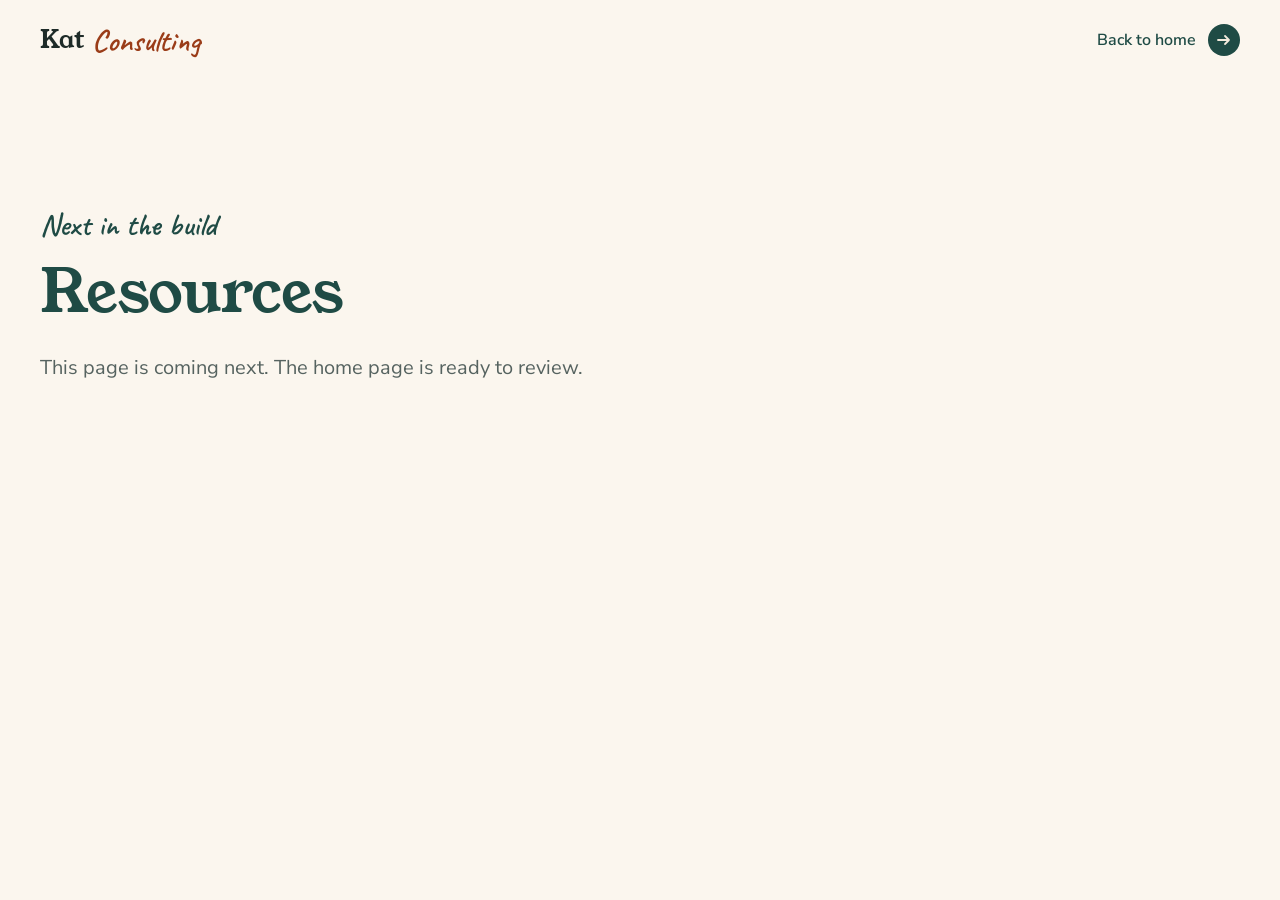
==== docs/resources/index.html @ 446f20d4 "Save from Halite Studio" ====
<!doctype html>
<html lang="en">
<head>
  <meta charset="utf-8">
  <meta name="viewport" content="width=device-width, initial-scale=1">
  <title>Resources | Kat Consulting</title>
  <link rel="stylesheet" href="../kat.css">
  <script>document.documentElement.classList.add("js")</script>
</head>
<body>
  <header class="site-header"><div class="wrap header-row"><a class="wordmark" href="../index.html">Kat <small>Consulting</small></a><a class="text-link arrow" href="../index.html"><span>Back to home</span></a></div></header>
  <main class="wrap section" style="min-height:60vh">
    <p class="eyebrow">Next in the build</p>
    <h1 class="display" style="font-size:var(--h1);margin-top:var(--s-3)">Resources</h1>
    <p class="lead" style="margin-top:var(--s-5)">This page is coming next. The home page is ready to review.</p>
  </main>
</body>
</html>
---- docs/kat.css ----
/*
 * Kat Consulting — design system (shared by every page).
 * Rulers: 8px spacing scale (4,8,12,16,24,32,48,64,96,128) · type ratio 1.25 from 16px
 * · one container · tokens only. Home-only layout lives in home.css.
 */
@font-face { font-family: "Young Serif"; src: url("./fonts/young-serif.woff2") format("woff2"); font-weight: 400; font-style: normal; font-display: swap; }
@font-face { font-family: "Nunito Sans"; src: url("./fonts/nunito-sans.woff2") format("woff2"); font-weight: 400 700; font-style: normal; font-display: swap; }
@font-face { font-family: "Caveat"; src: url("./fonts/caveat.woff2") format("woff2"); font-weight: 500 700; font-style: normal; font-display: swap; }

:root {
  --paper: #fbf6ee;
  --cream: #f4ebdd;
  --ink: #1e2b28;
  --muted: #566360;
  --teal: #1f4b45;
  --teal-deep: #17332f;
  --accent: #b84a22;
  --accent-ink: #9a3c18;
  --butter: #f2d58a;
  --on-dark: #f4ebdd;
  --on-dark-muted: #cfe0db;
  --line: rgba(30, 43, 40, 0.14);

  --s-1: 4px; --s-2: 8px; --s-3: 12px; --s-4: 16px; --s-5: 24px; --s-6: 32px; --s-7: 48px; --s-8: 64px; --s-9: 96px; --s-10: 128px;

  --t-13: 13px; --t-16: 16px; --t-20: 20px; --t-25: 25px; --t-31: 31px; --t-39: 39px; --t-49: 49px; --t-61: 61px;
  --h1: var(--t-49); --h2: var(--t-39); --statement: var(--t-49);

  --container: 1200px;
  --gutter: var(--s-6);
  --section: var(--s-10);
  --radius: 16px;
  --radius-lg: 24px;
  --header-h: 80px;

  --font-display: "Young Serif", Georgia, serif;
  --font-body: "Nunito Sans", system-ui, -apple-system, "Segoe UI", sans-serif;
  --font-hand: "Caveat", "Segoe Print", cursive;
  --squiggle: url("data:image/svg+xml,%3Csvg xmlns='http://www.w3.org/2000/svg' viewBox='0 0 120 10' preserveAspectRatio='none'%3E%3Cpath d='M2 6 C14 1 24 9 38 5 S62 2 76 6 S104 8 118 4' fill='none' stroke='%23b84a22' stroke-width='2.6' stroke-linecap='round' vector-effect='non-scaling-stroke'/%3E%3C/svg%3E");
  --squiggle-light: url("data:image/svg+xml,%3Csvg xmlns='http://www.w3.org/2000/svg' viewBox='0 0 120 10' preserveAspectRatio='none'%3E%3Cpath d='M2 6 C14 1 24 9 38 5 S62 2 76 6 S104 8 118 4' fill='none' stroke='%23f2d58a' stroke-width='2.6' stroke-linecap='round' vector-effect='non-scaling-stroke'/%3E%3C/svg%3E");
  --heart: url("data:image/svg+xml,%3Csvg xmlns='http://www.w3.org/2000/svg' viewBox='0 0 32 30' fill='none' stroke='black' stroke-width='2.4' stroke-linecap='round' stroke-linejoin='round'%3E%3Cpath d='M16 27 C8 21 3 16 3 10.5 C3 6.5 6 4 9.5 4 C12.5 4 14.8 5.8 16 8.4 C17.4 5.6 19.6 4 22.5 4.2 C26 4.4 29 7 29 11 C29 16.4 23.6 21.6 16 27 Z'/%3E%3C/svg%3E");
  --ease: cubic-bezier(0.22, 0.61, 0.36, 1);
  --spring: cubic-bezier(0.34, 1.56, 0.64, 1);
}

@media (max-width: 767px) {
  :root {
    --h1: var(--t-31); --h2: var(--t-31); --statement: var(--t-31);
    --gutter: var(--s-5); --section: var(--s-8); --header-h: 72px;
  }
}

*, *::before, *::after { box-sizing: border-box; }
html { scrollbar-width: none; scroll-behavior: smooth; -webkit-text-size-adjust: 100%; }
html::-webkit-scrollbar { display: none; }
body { margin: 0; background: var(--paper); color: var(--ink); font: 400 var(--t-16)/1.5 var(--font-body); -webkit-font-smoothing: antialiased; text-rendering: optimizeLegibility; }
img { display: block; max-width: 100%; }
h1, h2, h3, p, ul, figure { margin: 0; }
ul { padding: 0; list-style: none; }
a { color: inherit; text-decoration: none; }
:focus-visible { outline: 3px solid var(--accent); outline-offset: 3px; border-radius: 4px; }

.skip { position: absolute; left: var(--s-4); top: -64px; z-index: 100; background: var(--ink); color: var(--paper); padding: var(--s-3) var(--s-4); border-radius: 8px; }
.skip:focus { top: var(--s-4); }

.wrap { width: 100%; max-width: calc(var(--container) + var(--gutter) * 2); margin-inline: auto; padding-inline: var(--gutter); }
.section { padding-block: var(--section); }

.display { font-family: var(--font-display); font-weight: 400; letter-spacing: -0.01em; line-height: 1.22; }
.display em, .hl, .story-text em { font-style: normal; color: var(--accent-ink); padding-bottom: var(--s-1); background: var(--squiggle) 0 100% / 100% 0.3em no-repeat; -webkit-box-decoration-break: clone; box-decoration-break: clone; }
.eyebrow, .hand { font-family: var(--font-hand); font-weight: 600; font-size: var(--t-31); line-height: 1.1; color: var(--accent-ink); }
.lead { font-size: var(--t-20); line-height: 1.5; color: var(--muted); max-width: 56ch; }

/* Buttons + arrow links */
.btn { display: inline-flex; align-items: center; justify-content: center; gap: var(--s-2); min-height: 48px; padding: 0 var(--s-5); border-radius: 999px; font: 600 var(--t-16)/1 var(--font-body); cursor: pointer; border: 0; transition: transform 0.14s var(--ease), background-color 0.2s var(--ease); }
.btn-primary { background: var(--accent); color: #fff; }
.btn-sm { min-height: 44px; padding: 0 var(--s-4); }
.btn:active { transform: scale(0.97); }
.arrow::after { content: ""; width: 16px; height: 16px; background: currentColor; flex: none; transition: transform 0.25s var(--ease); -webkit-mask: var(--arrow) center / contain no-repeat; mask: var(--arrow) center / contain no-repeat; --arrow: url("data:image/svg+xml,%3Csvg xmlns='http://www.w3.org/2000/svg' viewBox='0 0 16 16' fill='none' stroke='black' stroke-width='1.8' stroke-linecap='round' stroke-linejoin='round'%3E%3Cpath d='M2 8h11M9 4l4 4-4 4'/%3E%3C/svg%3E"); }
.text-link { display: inline-flex; align-items: center; gap: var(--s-3); min-height: 44px; font-weight: 600; border-bottom: 0; }
/* Every arrow link is the same: a plain label and a round arrow chip (teal on light, cream on the dark bands). */
.text-link.arrow::after { width: 32px; height: 32px; border-radius: 50%; -webkit-mask: none; mask: none; background: var(--teal) url("data:image/svg+xml,%3Csvg xmlns='http://www.w3.org/2000/svg' viewBox='0 0 16 16' fill='none' stroke='%23f4ebdd' stroke-width='1.8' stroke-linecap='round' stroke-linejoin='round'%3E%3Cpath d='M2 8h11M9 4l4 4-4 4'/%3E%3C/svg%3E") center / 16px no-repeat; }
:is(.kathleen, .cta, .closing-band, .site-footer) .text-link.arrow::after { background: var(--on-dark) url("data:image/svg+xml,%3Csvg xmlns='http://www.w3.org/2000/svg' viewBox='0 0 16 16' fill='none' stroke='%231f4b45' stroke-width='1.8' stroke-linecap='round' stroke-linejoin='round'%3E%3Cpath d='M2 8h11M9 4l4 4-4 4'/%3E%3C/svg%3E") center / 16px no-repeat; }
.text-link.arrow::after { transition: transform 0.25s var(--ease), background-color 0.2s var(--ease); }
@media (hover: hover) and (pointer: fine) {
  .text-link.arrow:hover::after { background-color: var(--accent); transform: translateX(var(--s-2)); }
  .text-link:hover { color: var(--accent-ink); }
  :is(.kathleen, .cta, .closing-band, .site-footer) .text-link.arrow:hover::after { background-color: var(--butter); }
  :is(.kathleen, .cta, .closing-band, .site-footer) .text-link:hover { color: var(--butter); }
}

/* Header */
.site-header { position: sticky; top: 0; z-index: 50; background: var(--paper); transition: box-shadow 0.25s var(--ease), transform 0.4s var(--ease); }
.site-header.is-hidden { transform: translateY(-100%); }
.site-header.is-stuck { box-shadow: 0 1px 0 var(--line); }
.header-row { display: flex; align-items: center; justify-content: space-between; gap: var(--s-5); min-height: var(--header-h); }
.wordmark { display: inline-flex; align-items: center; gap: var(--s-2); min-height: 44px; font-family: var(--font-display); font-size: var(--t-25); }
.wordmark small { font: 600 var(--t-31)/1 var(--font-hand); color: var(--accent-ink); }
.primary-nav ul { display: flex; align-items: center; gap: var(--s-2); }
.primary-nav a:not(.btn) { display: inline-flex; align-items: center; min-height: 44px; padding-inline: var(--s-3); font-weight: 500; position: relative; }
.primary-nav a:not(.btn)::after { content: ""; position: absolute; left: var(--s-3); right: var(--s-3); bottom: var(--s-2); height: 1.5px; background: currentColor; transform: scaleX(0); transform-origin: left; transition: transform 0.3s var(--ease); }
.nav-toggle { display: none; padding: 0; font-size: var(--t-16); width: 48px; height: 48px; border: 0; background: transparent; cursor: pointer; border-radius: 999px; align-items: center; justify-content: center; color: var(--ink); }
.nav-toggle i { display: block; width: 24px; height: 2px; background: currentColor; position: relative; transition: background-color 0.2s; }
.nav-toggle i::before, .nav-toggle i::after { content: ""; position: absolute; left: 0; width: 24px; height: 2px; background: currentColor; transition: transform 0.3s var(--ease); }
.nav-toggle i::before { top: -8px; } .nav-toggle i::after { top: 8px; }
.nav-toggle[aria-expanded="true"] i { background: transparent; }
.nav-toggle[aria-expanded="true"] i::before { transform: translateY(8px) rotate(45deg); }
.nav-toggle[aria-expanded="true"] i::after { transform: translateY(-8px) rotate(-45deg); }

@media (max-width: 899px) {
  .nav-toggle { display: inline-flex; }
  .primary-nav { position: fixed; inset: var(--header-h) 0 0 0; background: var(--paper); padding: var(--s-5) var(--gutter) var(--s-8); transform: translateY(-8px); opacity: 0; visibility: hidden; transition: opacity 0.25s var(--ease), transform 0.35s var(--ease), visibility 0s 0.35s; overflow-y: auto; }
  .primary-nav.is-open { transform: none; opacity: 1; visibility: visible; transition-delay: 0s; }
  .primary-nav ul { flex-direction: column; align-items: stretch; gap: 0; }
  .primary-nav li { border-bottom: 1px solid var(--line); }
  .primary-nav a:not(.btn) { width: 100%; min-height: 64px; padding-inline: 0; font: 400 var(--t-31)/1.1 var(--font-display); }
  .primary-nav li:last-child { border: 0; padding-top: var(--s-5); }
  .primary-nav .btn { width: 100%; min-height: 56px; }
}

/* Footer */
.site-footer { background: var(--teal-deep); color: var(--on-dark); padding-block: var(--s-9) var(--s-6); }
.footer-grid { display: grid; grid-template-columns: 1.4fr 1fr 1fr; gap: var(--s-8); }
.footer-brand p { margin-top: var(--s-4); color: var(--on-dark-muted); max-width: 48ch; }
.footer-brand .wordmark small { color: var(--butter); }
.footer-col h3 { font: 600 var(--t-25)/1.1 var(--font-hand); color: var(--butter); margin-bottom: var(--s-2); }
.footer-col a { display: flex; align-items: center; min-height: 44px; color: var(--on-dark); }
.footer-base { margin-top: var(--s-8); padding-top: var(--s-5); border-top: 1px solid rgba(244, 235, 221, 0.18); font-size: var(--t-13); color: var(--on-dark-muted); }
@media (max-width: 767px) { .footer-grid { grid-template-columns: 1fr 1fr; gap: var(--s-7) var(--s-5); } .footer-brand { grid-column: 1 / -1; } .site-footer { padding-block: var(--s-8) var(--s-5); } }

/* Handmade touches: heart doodle, taped photo prints */
.heart { display: inline-block; width: 24px; height: 22px; background: currentColor; vertical-align: -3px; -webkit-mask: var(--heart) center / contain no-repeat; mask: var(--heart) center / contain no-repeat; }
.print { position: relative; background: #fff; padding: var(--s-3); border-radius: 4px; box-shadow: 0 1px 2px rgba(30, 43, 40, 0.14), 0 16px 32px rgba(30, 43, 40, 0.14); rotate: var(--tilt, 0deg); transition: rotate 0.5s var(--ease), scale 0.5s var(--ease); }
.print img { width: 100%; height: 100%; object-fit: cover; border-radius: 2px; }
.print figcaption { font: 600 var(--t-31)/1 var(--font-hand); color: var(--ink); padding: var(--s-3) var(--s-3) var(--s-1); text-align: right; }
.print.taped::before { content: ""; position: absolute; top: -12px; left: 50%; width: 96px; height: 28px; margin-left: -48px; background: rgba(242, 213, 138, 0.8); transform: rotate(var(--tape, -3deg)); box-shadow: 0 1px 2px rgba(30, 43, 40, 0.12); }

/* Story: her mission, read one paragraph at a time */
.story { background: var(--cream); }
.story-grid { display: grid; grid-template-columns: 0.6fr 1.4fr; gap: var(--s-8); }
.story-label { position: sticky; top: calc(var(--header-h) + var(--s-6)); align-self: start; display: flex; align-items: center; gap: var(--s-2); }
.story-label .heart { color: var(--accent); width: 32px; height: 29px; }
.story-text p { font: 400 var(--t-25)/1.45 var(--font-display); max-width: 44ch; }
.story-text p + p { margin-top: var(--s-6); }
.story-text .closing { font-size: var(--t-31); line-height: 1.3; max-width: 32ch; }
.js .story-text p { opacity: 0.7; transition: opacity 0.6s var(--ease), transform 0.7s var(--ease); }
.js .story-text p.is-active { opacity: 1; transform: translateX(12px); }
@media (max-width: 899px) { .story-grid { grid-template-columns: 1fr; gap: var(--s-5); } .story-label { position: static; } }

/* Headlines rise word by word; underlines draw in; hearts beat once */
.js [data-split]:not(.is-split) { opacity: 0; }
.w { display: inline-block; overflow: hidden; vertical-align: top; padding-bottom: var(--s-3); margin-bottom: calc(var(--s-3) * -1); }
.wi { display: inline-block; }
.js [data-split].is-split .wi { transform: translateY(calc(100% + 16px)); transition: transform 0.9s var(--ease) calc(var(--wi, 0) * 55ms + 120ms); }
.js [data-split].is-in .wi { transform: none; }
.display em, .hl, .story-text em { transition: background-size 1s var(--ease) calc(var(--em-end, 0) * 55ms + 900ms); }
.js :is([data-reveal], [data-split]):not(.is-in) em, .js .story-text .closing:not(.is-in) em, .js :is([data-reveal], [data-split]):not(.is-in) .hl { background-size: 0% 0.3em; }
@keyframes beat { 0%, 100% { scale: 1; } 30% { scale: 1.3; } 60% { scale: 1.08; } }
.is-in .heart.beat, .heart.beat.is-in { animation: beat 0.9s var(--ease) 0.9s 1; }

.print[data-drift] { will-change: translate; }

/* Illustrations: public-domain art cut out like scrapbook stickers (credits in source/ART-CREDITS.md) */
.art { display: block; height: auto; max-width: none; pointer-events: none; user-select: none; }
.story-side { position: sticky; top: calc(var(--header-h) + var(--s-6)); align-self: start; }
.story-side .story-label { position: static; }
.story-cat { width: min(100%, 320px); margin-top: var(--s-6); transform-origin: 50% 100%; }
.story-cat.is-in { animation: breathe 4.2s var(--ease) 1.1s 3; }
@keyframes breathe { 0%, 100% { scale: 1; } 50% { scale: 1.02 1.045; } }
.footer-cat-wrap { --cat-w: clamp(132px, 15vw, 210px); position: absolute; bottom: 100%; right: max(var(--gutter), calc((100% - var(--container)) / 2 + 56px)); width: calc(var(--cat-w) + 48px); height: calc(var(--cat-w) * 1.1 + 24px); padding: var(--s-5) var(--s-5) 0; overflow: hidden; pointer-events: none; }
.footer-cat { width: var(--cat-w); filter: drop-shadow(0 6px 10px rgba(23, 51, 47, 0.28)); transition: translate 1.1s var(--ease), rotate 0.5s var(--ease); }
.js .footer-cat { translate: 0 104%; }
.js .footer-cat-wrap.is-in .footer-cat { translate: 0 0; }
.site-footer { position: relative; }
@media (max-width: 899px) { .story-side { position: static; display: flex; align-items: flex-end; justify-content: space-between; gap: var(--s-4); } .story-cat { width: clamp(104px, 24vw, 168px); margin-top: 0; flex: none; } }

/* Reveal (one-shot, transform + opacity only) */
.js [data-reveal] { opacity: 0; transform: translateY(24px); transition: opacity 0.6s var(--ease) calc(var(--i, 0) * 90ms), transform 0.7s var(--ease) calc(var(--i, 0) * 90ms); }
.js [data-reveal].is-in { opacity: 1; transform: none; }

@media (hover: hover) and (pointer: fine) {
  .btn-primary:hover { background: var(--accent-ink); }
  .print:hover { rotate: 0deg; scale: 1.02; }
  .primary-nav a:not(.btn):hover::after { transform: scaleX(1); }
  .arrow:hover::after, a:hover > .arrow::after { transform: translateX(4px); }
}

@media (prefers-reduced-motion: reduce) {
  html { scroll-behavior: auto; }
  *, *::before, *::after { transition-duration: 0.01ms !important; animation-duration: 0.01ms !important; }
  .js [data-reveal] { transform: none; }
  .js [data-split] .wi { transform: none; }
  .js .story-text p { opacity: 1; }
  .site-header.is-hidden { transform: none; }
  .js .footer-cat { translate: 0 0; }
  .story-cat.is-in, .swallow, .crane, .crane img { animation: none !important; }
  .swallow, .crane { display: none; }
}

/* Floating dots (bokeh.js) behind the Meet Kathleen band. The band keeps its solid teal as the fallback. */
.hero, .section { position: relative; }
.section > .bokeh { position: absolute; inset: 0; overflow: hidden; pointer-events: none; z-index: 0; }
.bokeh canvas { display: block; width: 100%; height: 100%; }
.section > .wrap { position: relative; z-index: 1; }

/* Colour roles: teal carries headlines, labels and links; rust is kept for the main button and the hand-drawn underlines. */
.display, .eyebrow, .hand, .text-link { color: var(--teal); }
.kathleen .display, .cta .display, .closing-band .display { color: inherit; }
.kathleen .text-link, .site-footer .text-link { color: var(--on-dark); }
@media (min-width: 1100px) { :root { --h1: var(--t-61); } }

/* Print: show everything, drop the effects, keep it ink on paper */
@media print {
  html, body { background: #fff; }
  .skip, .site-header, .nav-toggle, .hero-art::before { display: none !important; }
  .js [data-reveal], .js [data-split] .wi, .js .story-text p { opacity: 1 !important; transform: none !important; transition: none !important; }
  .js [data-split]:not(.is-split) { opacity: 1; }
  [data-drift] { translate: none !important; will-change: auto; }
  em, .hl { background-size: 100% 0.3em !important; }
  .story, .tools, .kathleen, .cta, .closing-band, .site-footer { background: #fff !important; }
  .cta { background-image: none !important; }
  .cta::before { display: none; }
  .kathleen *, .cta *, .closing-band *, .site-footer * { color: var(--ink) !important; background-image: none !important; }
  .swallow, .flock, .crane, .story-cat, .footer-cat-wrap, .stone { display: none !important; }
  .section { padding-block: var(--s-6); }
  .bokeh { display: none !important; }
  .print { box-shadow: none; border: 1px solid var(--line); }
  .service, .tool-card, .story-text p, .service-custom, .background .body p { break-inside: avoid; }
}
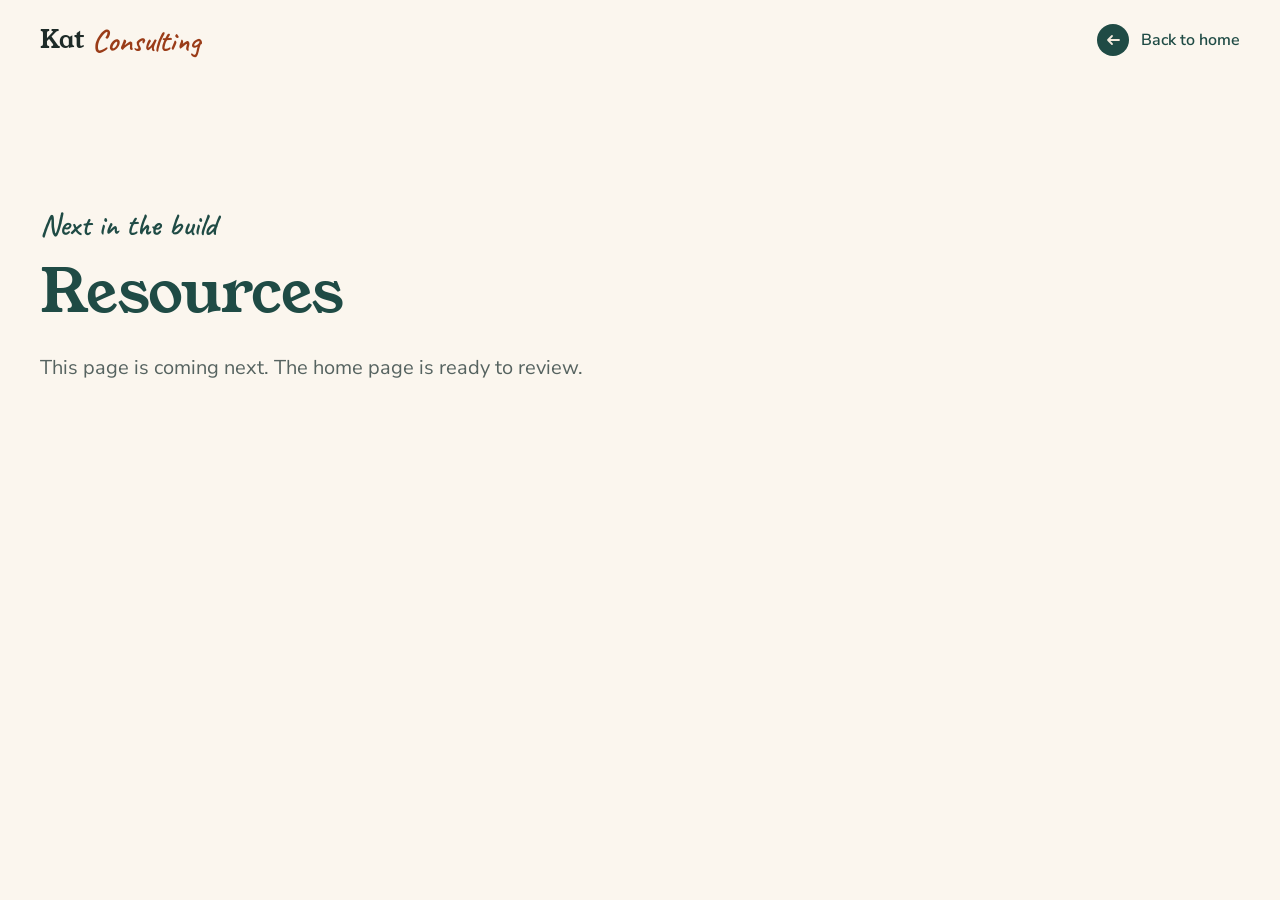
==== commit bd958100: "Save from Halite Studio" ====
--- a/docs/resources/index.html
+++ b/docs/resources/index.html
@@ -8,7 +8,7 @@
   <script>document.documentElement.classList.add("js")</script>
 </head>
 <body>
-  <header class="site-header"><div class="wrap header-row"><a class="wordmark" href="../index.html">Kat <small>Consulting</small></a><a class="text-link arrow" href="../index.html"><span>Back to home</span></a></div></header>
+  <header class="site-header"><div class="wrap header-row"><a class="wordmark" href="../index.html">Kat <small>Consulting</small></a><a class="text-link arrow arrow-back" href="../index.html"><span>Back to home</span></a></div></header>
   <main class="wrap section" style="min-height:60vh">
     <p class="eyebrow">Next in the build</p>
     <h1 class="display" style="font-size:var(--h1);margin-top:var(--s-3)">Resources</h1>
--- a/docs/kat.css
+++ b/docs/kat.css
@@ -82,6 +82,8 @@
 .text-link.arrow::after { width: 32px; height: 32px; border-radius: 50%; -webkit-mask: none; mask: none; background: var(--teal) url("data:image/svg+xml,%3Csvg xmlns='http://www.w3.org/2000/svg' viewBox='0 0 16 16' fill='none' stroke='%23f4ebdd' stroke-width='1.8' stroke-linecap='round' stroke-linejoin='round'%3E%3Cpath d='M2 8h11M9 4l4 4-4 4'/%3E%3C/svg%3E") center / 16px no-repeat; }
 :is(.kathleen, .cta, .closing-band, .site-footer) .text-link.arrow::after { background: var(--on-dark) url("data:image/svg+xml,%3Csvg xmlns='http://www.w3.org/2000/svg' viewBox='0 0 16 16' fill='none' stroke='%231f4b45' stroke-width='1.8' stroke-linecap='round' stroke-linejoin='round'%3E%3Cpath d='M2 8h11M9 4l4 4-4 4'/%3E%3C/svg%3E") center / 16px no-repeat; }
 .text-link.arrow::after { transition: transform 0.25s var(--ease), background-color 0.2s var(--ease); }
+/* A link that goes back: the chip sits before the label and points left (hover steps it left too). */
+.text-link.arrow-back::after { order: -1; rotate: 180deg; }
 @media (hover: hover) and (pointer: fine) {
   .text-link.arrow:hover::after { background-color: var(--accent); transform: translateX(var(--s-2)); }
   .text-link:hover { color: var(--accent-ink); }
